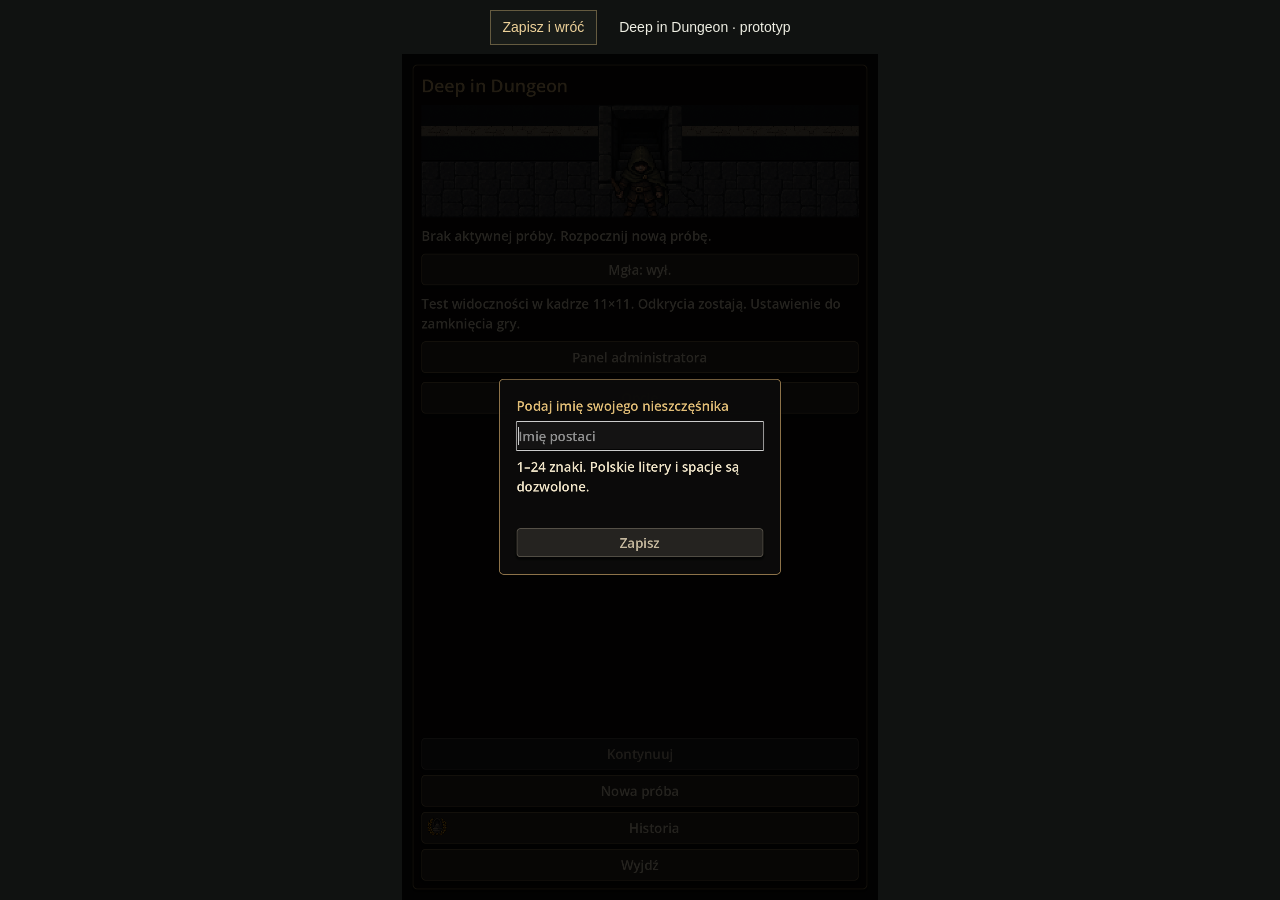
==== gra/index.html @ abc6cada "Opublikuj 0.33: nowy ekran walki i aktualna gra Web Uwzględnij wybór startowego towarzysza z 0.32, n" ====
<!doctype html>
<html lang="pl">
<head>
  <meta charset="utf-8">
  <meta name="viewport" content="width=device-width, initial-scale=1, viewport-fit=cover">
  <meta name="theme-color" content="#101211">
  <title>Deep in Dungeon — gra w przeglądarce</title>
  <link id="-gd-engine-icon" rel="icon" type="image/png" href="index.icon.png" />
<link rel="apple-touch-icon" href="index.apple-touch-icon.png"/>

  <style>
    *{box-sizing:border-box}body{margin:0;background:#101211;color:#eeeee3;font:14px/1.5 'Segoe UI',Arial,sans-serif}
    header{height:54px;display:flex;align-items:center;justify-content:center;gap:22px;padding:8px}
    button,a{color:#eed29a;font:inherit}button{border:1px solid #655b40;background:#191c19;padding:6px 12px;cursor:pointer}button:disabled{opacity:.6}
    main{position:relative;width:min(100vw,calc((100dvh - 54px)*9/16));height:calc(100dvh - 54px);max-height:calc(100vw*16/9);margin:auto;background:#100f0d}
    canvas{display:block;width:100%;height:100%;touch-action:none;outline:none}
    #status{position:absolute;inset:0;display:flex;flex-direction:column;justify-content:center;align-items:center;gap:18px;padding:28px;text-align:center;background:#100f0d}
    #status img{width:140px;border-radius:8px}progress{width:90%;accent-color:#d4b777}#notice{color:#d4b777;font-size:13px}
    [hidden]{display:none!important}noscript{display:block;text-align:center;padding:24px}
  </style>
</head>
<body>
  <header><button id="back" disabled>Zapisz i wróć</button><span>Deep in Dungeon · prototyp</span></header>
  <main>
    <canvas id="canvas" width="1080" height="1920" tabindex="0" aria-label="Deep in Dungeon — plansza gry">Przeglądarka nie obsługuje obrazu gry.</canvas>
    <div id="status" role="status"><img src="index.png" alt=""><strong id="message">Otwieramy bramę lochu…</strong><progress id="progress"></progress><p id="notice">Pierwsze uruchomienie pobiera pliki gry. Zapis pozostaje w tej przeglądarce.</p><a href="../#zagraj">Wróć do wyboru wersji</a></div>
  </main>
  <noscript>Do uruchomienia gry potrzebny jest JavaScript. <a href="../#zagraj">Wróć na stronę</a>.</noscript>
  <script src="index.js"></script>
  <script>
    const config={"args":[],"canvasResizePolicy":0,"emscriptenPoolSize":8,"ensureCrossOriginIsolationHeaders":true,"executable":"index","experimentalVK":true,"fileSizes":{"index.pck":22441612,"index.wasm":39514754},"focusCanvas":true,"gdextensionLibs":[],"godotPoolSize":4};
    const engine=new Engine(config);
    const back=document.getElementById('back');
    const status=document.getElementById('status');
    const progress=document.getElementById('progress');
    let storageFailed=false;
    function inspectStorageMessage(args){
      // These diagnostics come from the pinned Godot 4.7.2 Web runtime.
      const message=args.map(String).join(' ');
      if(!/IndexedDB not available|Failed to save IDB file system/.test(message))return;
      storageFailed=true;status.hidden=false;progress.hidden=true;back.disabled=true;
      document.getElementById('message').textContent='Zapisywanie postępu jest niedostępne.';
      document.getElementById('notice').textContent='Przeglądarka odmówiła dostępu do zapisu lub zabrakło miejsca. Ostatnie zmiany mogą nie być zachowane. Sprawdź ustawienia danych tej witryny i wolne miejsce przed ponownym uruchomieniem gry.';
    }
    function fail(error){
      console.error(error);
      status.hidden=false;progress.hidden=true;
      document.getElementById('message').textContent='Nie udało się uruchomić gry.';
      document.getElementById('notice').textContent='Spróbuj odświeżyć stronę w aktualnym Chrome, Edge lub Firefox. Możesz też wybrać APK na Androida.';
    }
    const missing=Engine.getMissingFeatures({threads:false});
    back.addEventListener('click',()=>engine.requestQuit());
    if(missing.length)fail(new Error(missing.join(', ')));
    else engine.startGame({
      onPrint(...args){console.log(...args);inspectStorageMessage(args);},
      onPrintError(...args){console.error(...args);inspectStorageMessage(args);},
      onProgress(current,total){if(total>0){progress.value=current;progress.max=total;}},
      // Godot waits for synchronization but reports its failure via diagnostics.
      onExit(code){if(storageFailed)return;if(code===0)location.assign('../#zagraj');else fail(new Error('Exit '+code));}
    }).then(()=>{if(!storageFailed){status.hidden=true;back.disabled=false;}},fail);
  </script>
</body>
</html>
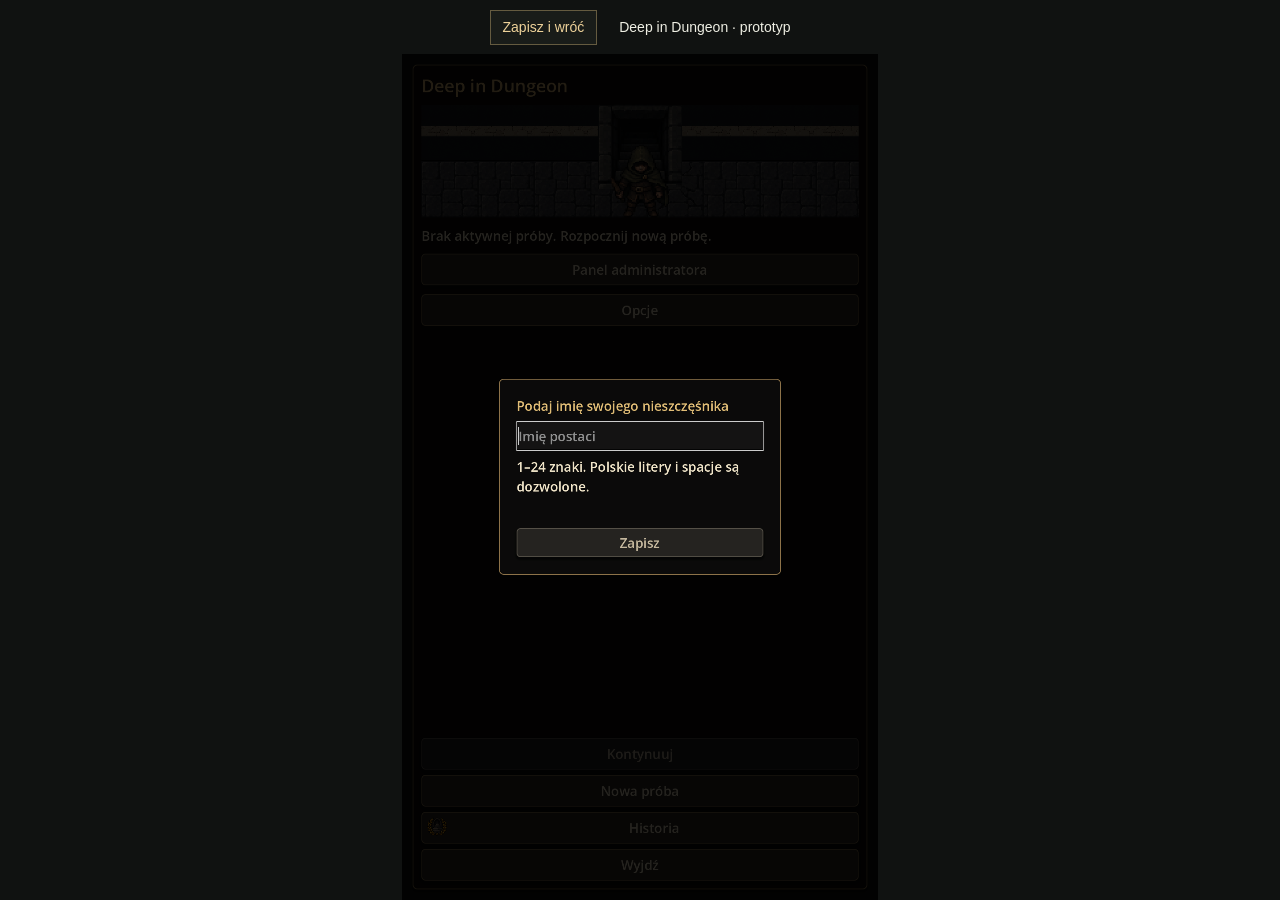
==== commit e98a0f1c: "Wydanie 0.37: lochy bez mgły" ====
--- a/gra/index.html
+++ b/gra/index.html
@@ -28,7 +28,7 @@
   <noscript>Do uruchomienia gry potrzebny jest JavaScript. <a href="../#zagraj">Wróć na stronę</a>.</noscript>
   <script src="index.js"></script>
   <script>
-    const config={"args":[],"canvasResizePolicy":0,"emscriptenPoolSize":8,"ensureCrossOriginIsolationHeaders":true,"executable":"index","experimentalVK":true,"fileSizes":{"index.pck":22441612,"index.wasm":39514754},"focusCanvas":true,"gdextensionLibs":[],"godotPoolSize":4};
+    const config={"args":[],"canvasResizePolicy":0,"emscriptenPoolSize":8,"ensureCrossOriginIsolationHeaders":true,"executable":"index","experimentalVK":true,"fileSizes":{"index.pck":22443496,"index.wasm":39514754},"focusCanvas":true,"gdextensionLibs":[],"godotPoolSize":4};
     const engine=new Engine(config);
     const back=document.getElementById('back');
     const status=document.getElementById('status');
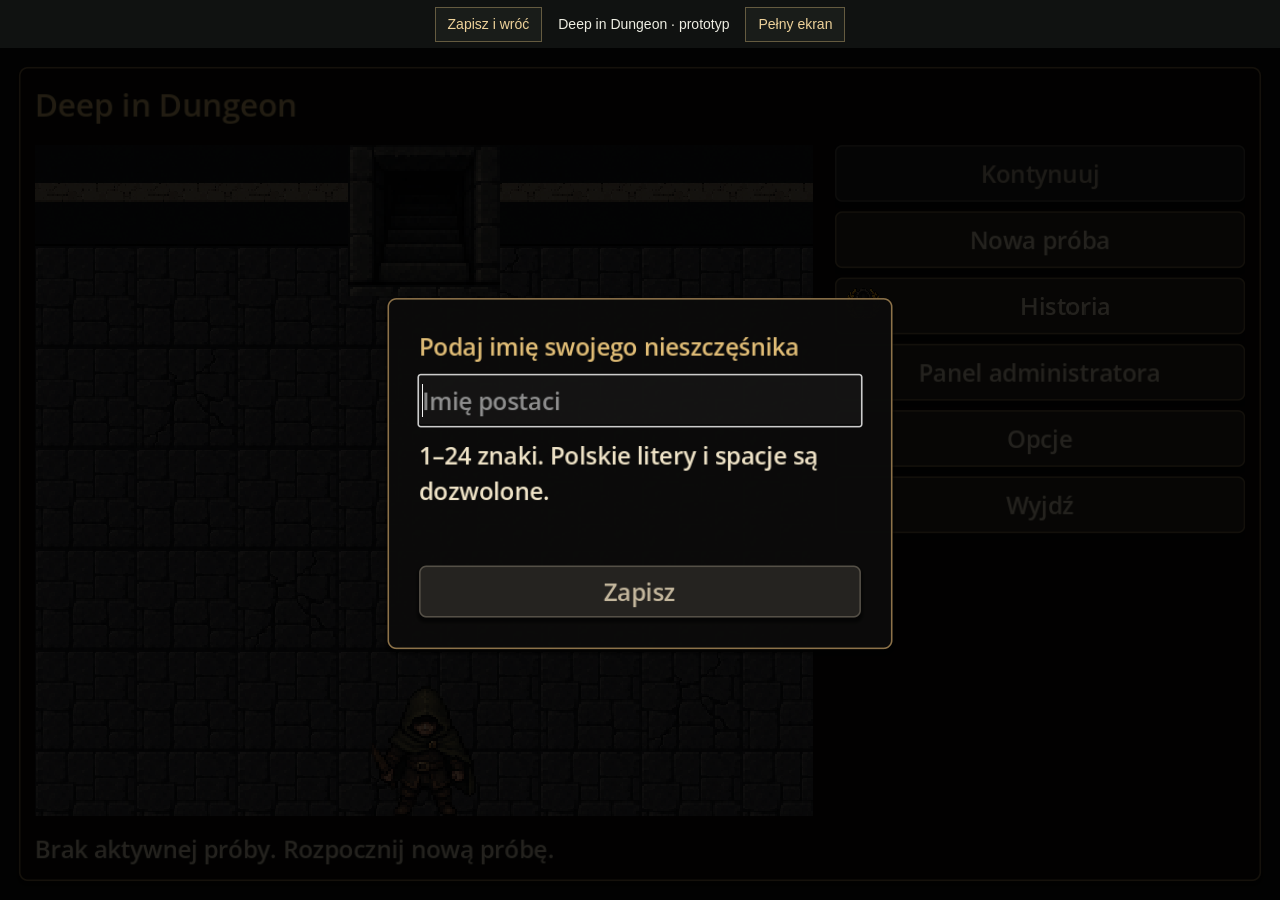
==== commit 7df58562: "Wydanie 0.39: gra dopasowana do całego ekranu" ====
--- a/gra/index.html
+++ b/gra/index.html
@@ -9,18 +9,20 @@
 <link rel="apple-touch-icon" href="index.apple-touch-icon.png"/>
 
   <style>
-    *{box-sizing:border-box}body{margin:0;background:#101211;color:#eeeee3;font:14px/1.5 'Segoe UI',Arial,sans-serif}
-    header{height:54px;display:flex;align-items:center;justify-content:center;gap:22px;padding:8px}
+    *{box-sizing:border-box}body{margin:0;background:#101211;color:#eeeee3;font:14px/1.5 'Segoe UI',Arial,sans-serif;height:100dvh;display:flex;flex-direction:column;overflow:hidden;padding:env(safe-area-inset-top) env(safe-area-inset-right) env(safe-area-inset-bottom) env(safe-area-inset-left)}
+    header{flex:0 0 48px;display:flex;align-items:center;justify-content:center;gap:16px;padding:6px 10px}
     button,a{color:#eed29a;font:inherit}button{border:1px solid #655b40;background:#191c19;padding:6px 12px;cursor:pointer}button:disabled{opacity:.6}
-    main{position:relative;width:min(100vw,calc((100dvh - 54px)*9/16));height:calc(100dvh - 54px);max-height:calc(100vw*16/9);margin:auto;background:#100f0d}
+    main{position:relative;flex:1;min-height:0;width:100%;background:#100f0d}
+    main:fullscreen{width:100vw;height:100dvh;padding:env(safe-area-inset-top) env(safe-area-inset-right) env(safe-area-inset-bottom) env(safe-area-inset-left)}
     canvas{display:block;width:100%;height:100%;touch-action:none;outline:none}
     #status{position:absolute;inset:0;display:flex;flex-direction:column;justify-content:center;align-items:center;gap:18px;padding:28px;text-align:center;background:#100f0d}
     #status img{width:140px;border-radius:8px}progress{width:90%;accent-color:#d4b777}#notice{color:#d4b777;font-size:13px}
     [hidden]{display:none!important}noscript{display:block;text-align:center;padding:24px}
+    @media(max-width:560px){header{justify-content:space-between;gap:8px}header span{display:none}}
   </style>
 </head>
 <body>
-  <header><button id="back" disabled>Zapisz i wróć</button><span>Deep in Dungeon · prototyp</span></header>
+  <header><button id="back" disabled>Zapisz i wróć</button><span>Deep in Dungeon · prototyp</span><button id="fullscreen" type="button">Pełny ekran</button></header>
   <main>
     <canvas id="canvas" width="1080" height="1920" tabindex="0" aria-label="Deep in Dungeon — plansza gry">Przeglądarka nie obsługuje obrazu gry.</canvas>
     <div id="status" role="status"><img src="index.png" alt=""><strong id="message">Otwieramy bramę lochu…</strong><progress id="progress"></progress><p id="notice">Pierwsze uruchomienie pobiera pliki gry. Zapis pozostaje w tej przeglądarce.</p><a href="../#zagraj">Wróć do wyboru wersji</a></div>
@@ -28,9 +30,29 @@
   <noscript>Do uruchomienia gry potrzebny jest JavaScript. <a href="../#zagraj">Wróć na stronę</a>.</noscript>
   <script src="index.js"></script>
   <script>
-    const config={"args":[],"canvasResizePolicy":0,"emscriptenPoolSize":8,"ensureCrossOriginIsolationHeaders":true,"executable":"index","experimentalVK":true,"fileSizes":{"index.pck":22443496,"index.wasm":39514754},"focusCanvas":true,"gdextensionLibs":[],"godotPoolSize":4};
+    const config={"args":[],"canvasResizePolicy":0,"emscriptenPoolSize":8,"ensureCrossOriginIsolationHeaders":true,"executable":"index","experimentalVK":true,"fileSizes":{"index.pck":22461340,"index.wasm":39514754},"focusCanvas":true,"gdextensionLibs":[],"godotPoolSize":4};
     const engine=new Engine(config);
     const back=document.getElementById('back');
+    const canvas=document.getElementById('canvas');
+    const fullscreen=document.getElementById('fullscreen');
+    // Policy0 leaves CSS in control. Update actual render pixels as the canvas
+    // changes; Godot4.7 observes these dimensions without forcing window height.
+    function resizeCanvas(){
+      const rect=canvas.getBoundingClientRect();
+      const density=window.devicePixelRatio||1;
+      const width=Math.max(1,Math.round(rect.width*density));
+      const height=Math.max(1,Math.round(rect.height*density));
+      if(canvas.width!==width)canvas.width=width;
+      if(canvas.height!==height)canvas.height=height;
+    }
+    new ResizeObserver(resizeCanvas).observe(canvas);
+    window.addEventListener('resize',resizeCanvas);
+    document.addEventListener('fullscreenchange',resizeCanvas);
+    resizeCanvas();
+    fullscreen.disabled=!document.fullscreenEnabled;
+    fullscreen.addEventListener('click',()=>document.querySelector('main').requestFullscreen().catch(()=>{
+      fullscreen.textContent='Pełny ekran niedostępny';
+    }));
     const status=document.getElementById('status');
     const progress=document.getElementById('progress');
     let storageFailed=false;
